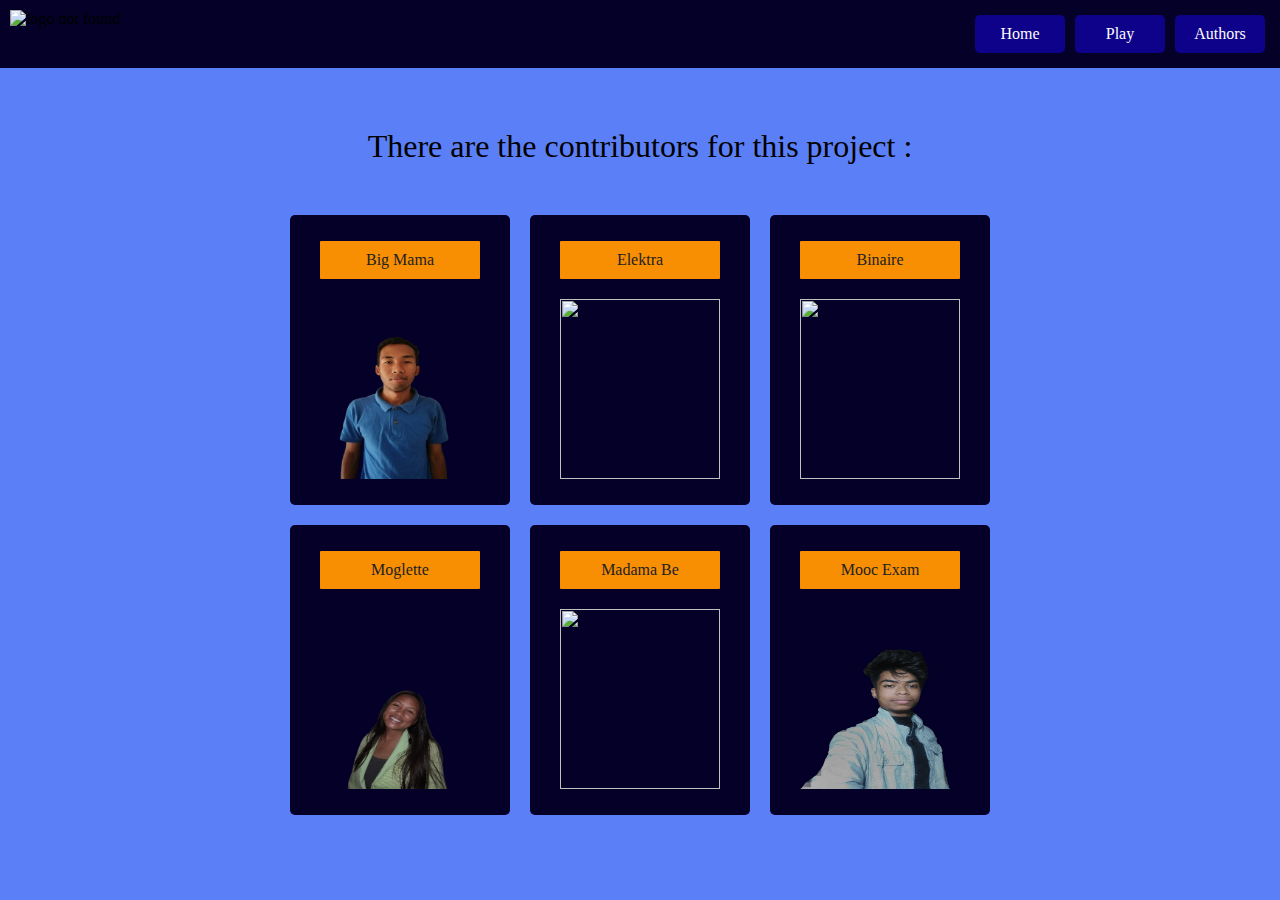
==== html/card.html @ cd1827ca "ajout des dossier, plus liaison" ====
<!DOCTYPE html>
<html lang="en">
<head>
    <meta charset="UTF-8">
    <meta name="viewport" content="width=device-width, initial-scale=1.0">
    <title>Document</title>
</head>
<style>
    * {
    margin: 0;
    padding: 0;
    /* border: 1px solid red; */
}

a{
    text-decoration: none;
}

body {
    background: #5b7ff7;
}

header {
    background: #040027;
    display: flex;
    justify-content: space-between;
    padding: 10px;
    position: sticky;
    top: 0;
}

nav ul {
    display: flex;
    justify-content: space-between;
}

nav ul li {
    list-style: none;
}

nav ul li a{
    display: flex;
    justify-content: center;
    align-items: center;
    width: 70px;
    margin: 5px;
    padding: 10px;
    background: #0f028a;
    color: #fcfcfc;
    border-radius: 5px;
}

nav ul li a:hover {
    background: #f88e02;
    color: #212121;
}


#authors {
    display: flex;
    flex-direction: column;
    justify-content: center;
    align-items: center;
}

#authors > div > p{
    font-size: 32px;
}

#authors-container {
    display: grid;
    grid-template-columns: repeat(3, 1fr);
    margin-top: 40px;
}

.card{
    display: flex;
    flex-direction: column;
    align-items: center;
    justify-content: center;
    background: #040027;
    border-radius: 5px;
    color: #fcfcfc;
    width: 200px;
    height: 400px;
    margin: 10px;
    padding: 15px;
    cursor: pointer;
}

.card:hover{
    transform: scale(1.05);
}

.card > p{
    background: #f88e02;
    width: 160px;
    text-align: center;
    color: #212121;
    margin-bottom: 20px;
    padding: 10px;
    border-radius: 1px;
}

.card div {
    width: 160px;
    height: 180px;
}

#authors {
    display: flex;
}

#authors > p{
    margin-top: 60px;
    font-size: 32px;
}

#authors-container {
    display: grid;
    grid-template-columns: repeat(3, 1fr);
}

.card {
    display: flex;
    flex-direction: column;
    align-items: center;
    justify-content: center;
    background: #040027;
    border-radius: 5px;
    color: #fcfcfc;
    width: 180px;
    height: 210px;
    padding: 40px 20px;
    cursor: pointer;
}

.card:hover{
    transform: scale(1.05);
}

.card p{
    background: #f88e02;
    width: calc(100% - 40px);
    text-align: center;
    color: #212121;
    margin-bottom: 20px;
    border-radius: 1px;
}

.card img {
    width: 160px;
    height: 180px;
}
</style>
<body>
    <div class="container">
    <header>
        <div id="logo-container">
            <img src="" alt="logo not found" id="logo">
        </div>
        <nav>
            <ul>
                <li><a href="./index.html">Home</a></li>
                <li><a href="./corps.html">Play</a></li>
                <li><a href="">Authors</a></li>
            </ul>
        </nav>
    </header>
    <section id="authors">
        <p>There are the contributors for this project :</p>
        <div id="authors-container">
            <div class="card">
                <p>Big Mama</p>
                <div>
                    <img src="../img/bing.png" alt="">
                </div>
            </div>
            <div class="card">
                <p>Elektra</p>
                <div>
                    <img src="../img/elektra.png" alt="">
                </div>
            </div>
            
            <div class="card">
                <p>Binaire</p>
                <div>
                    <img src="../img/binaire.png" alt="">
                </div>
            </div>

            <div class="card">
                <p>Moglette</p>
                <div>
                    <img src="../img/moglette.png" alt="">
                </div>
            </div>
            
            <div class="card">
                <p>Madama Be</p>
                <div>
                    <img src="../img/madamabe.png" alt="">
                </div>
            </div>
            
            <div class="card">
                <p>Mooc Exam</p>
                <div>
                    <img src="../img/mook.png" alt="">
                </div>
            </div>
        </div>
    </section>
</div>
</body>
</html>
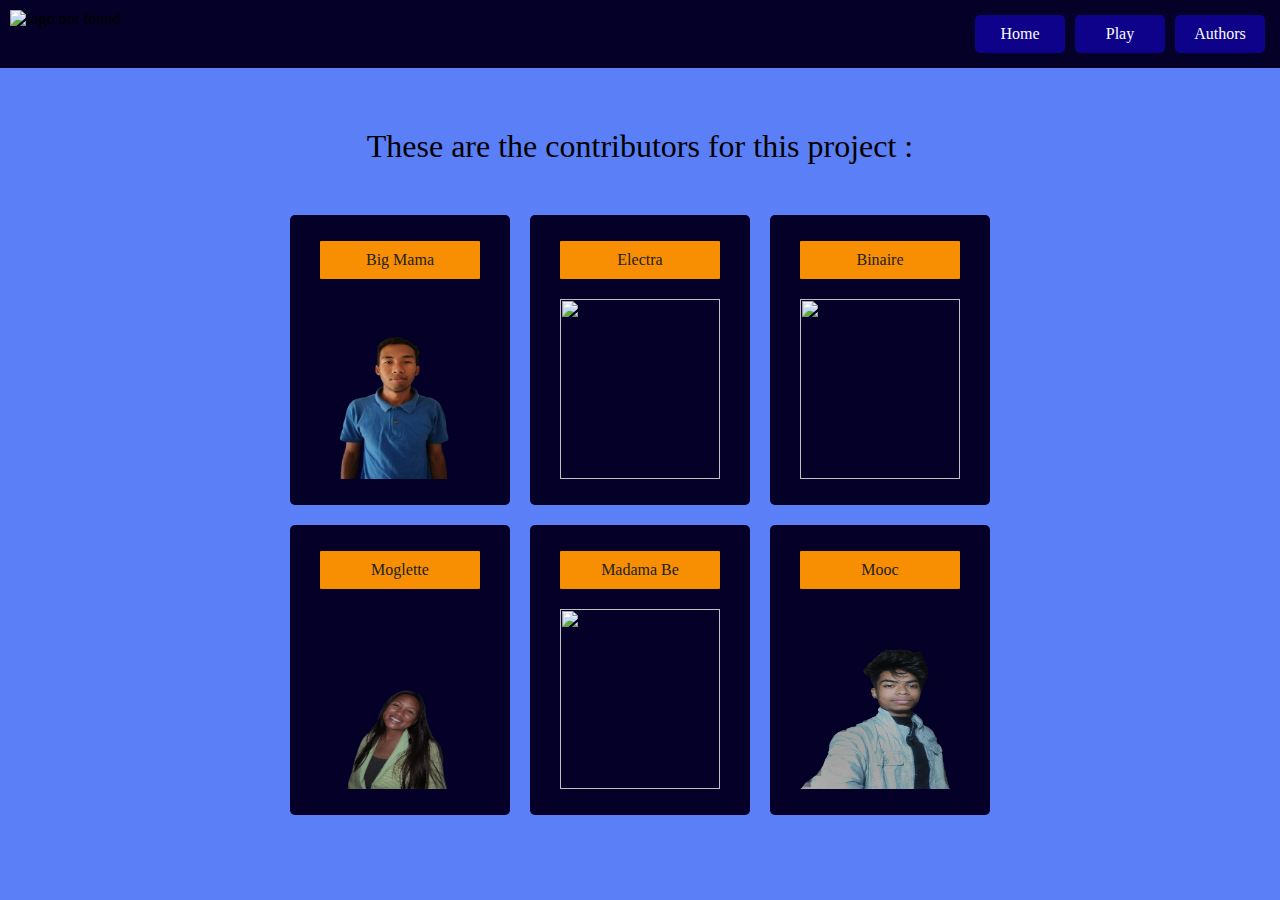
==== commit c313591b: "traduction en anglais" ====
--- a/html/card.html
+++ b/html/card.html
@@ -3,7 +3,7 @@
 <head>
     <meta charset="UTF-8">
     <meta name="viewport" content="width=device-width, initial-scale=1.0">
-    <title>Document</title>
+    <title>SMART QUIZZ</title>
 </head>
 <style>
     * {
@@ -168,7 +168,7 @@
         </nav>
     </header>
     <section id="authors">
-        <p>There are the contributors for this project :</p>
+        <p>These are the contributors for this project :</p>
         <div id="authors-container">
             <div class="card">
                 <p>Big Mama</p>
@@ -177,7 +177,7 @@
                 </div>
             </div>
             <div class="card">
-                <p>Elektra</p>
+                <p>Electra</p>
                 <div>
                     <img src="../img/elektra.png" alt="">
                 </div>
@@ -205,7 +205,7 @@
             </div>
             
             <div class="card">
-                <p>Mooc Exam</p>
+                <p>Mooc</p>
                 <div>
                     <img src="../img/mook.png" alt="">
                 </div>
